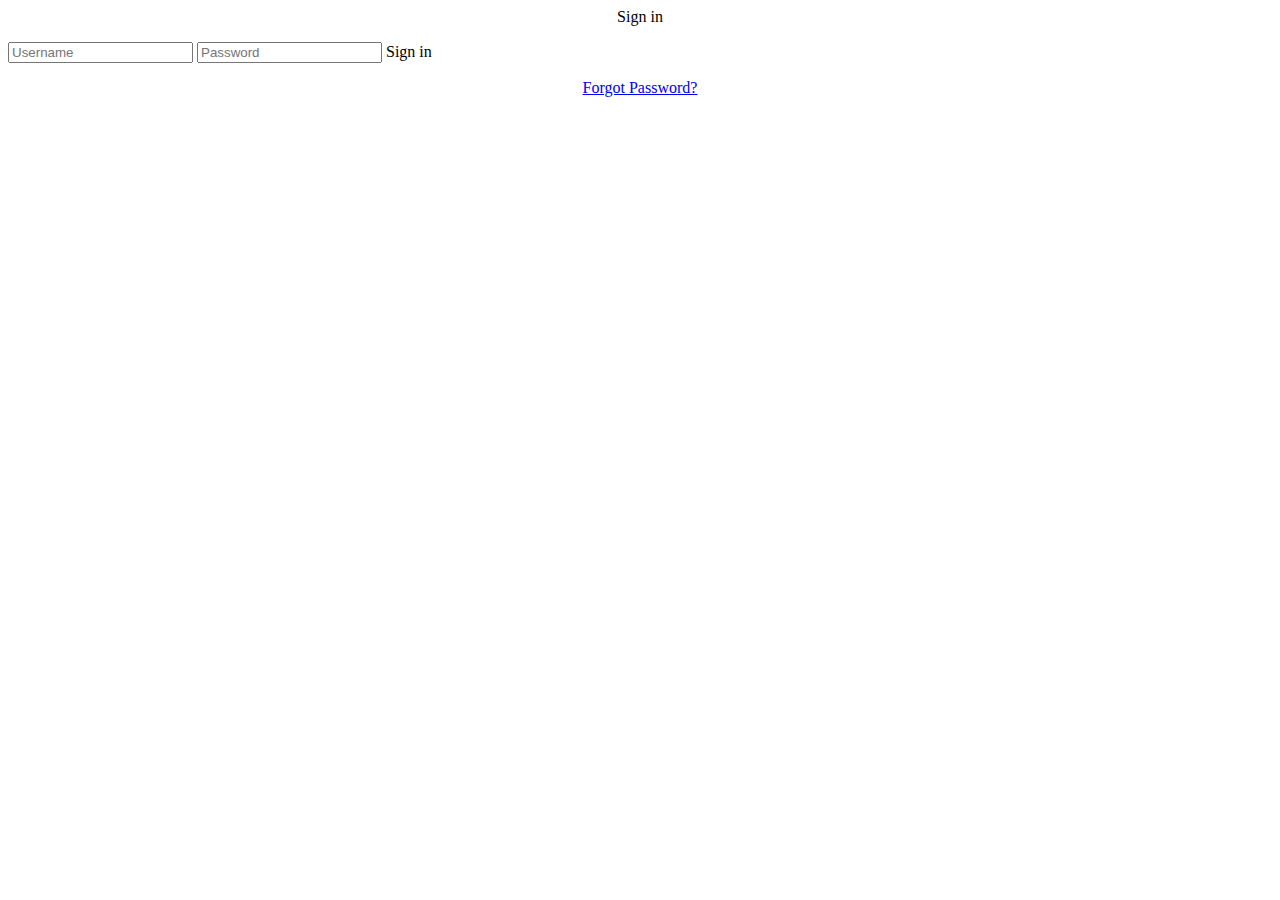
==== misc/html/login.html @ d96a5259 "add static file and cookie auth" ====
<html>

<head>
  <link rel="stylesheet" href="/static/css/main.css">
  <link href="https://fonts.googleapis.com/css?family=Ubuntu" rel="stylesheet">
  <meta name="viewport" content="width=device-width, initial-scale=1" />
  <link rel="stylesheet" href="path/to/font-awesome/css/font-awesome.min.css">
  <title>Sign in</title>
</head>

<body>
  <div class="main">
    <p class="sign" align="center">Sign in</p>
    <form class="form1">
      <input class="un " type="text" align="center" placeholder="Username">
      <input class="pass" type="password" align="center" placeholder="Password">
      <a class="submit" align="center">Sign in</a>
      <p class="forgot" align="center"><a href="#">Forgot Password?</p>
            
                
    </div>
     
</body>

</html>
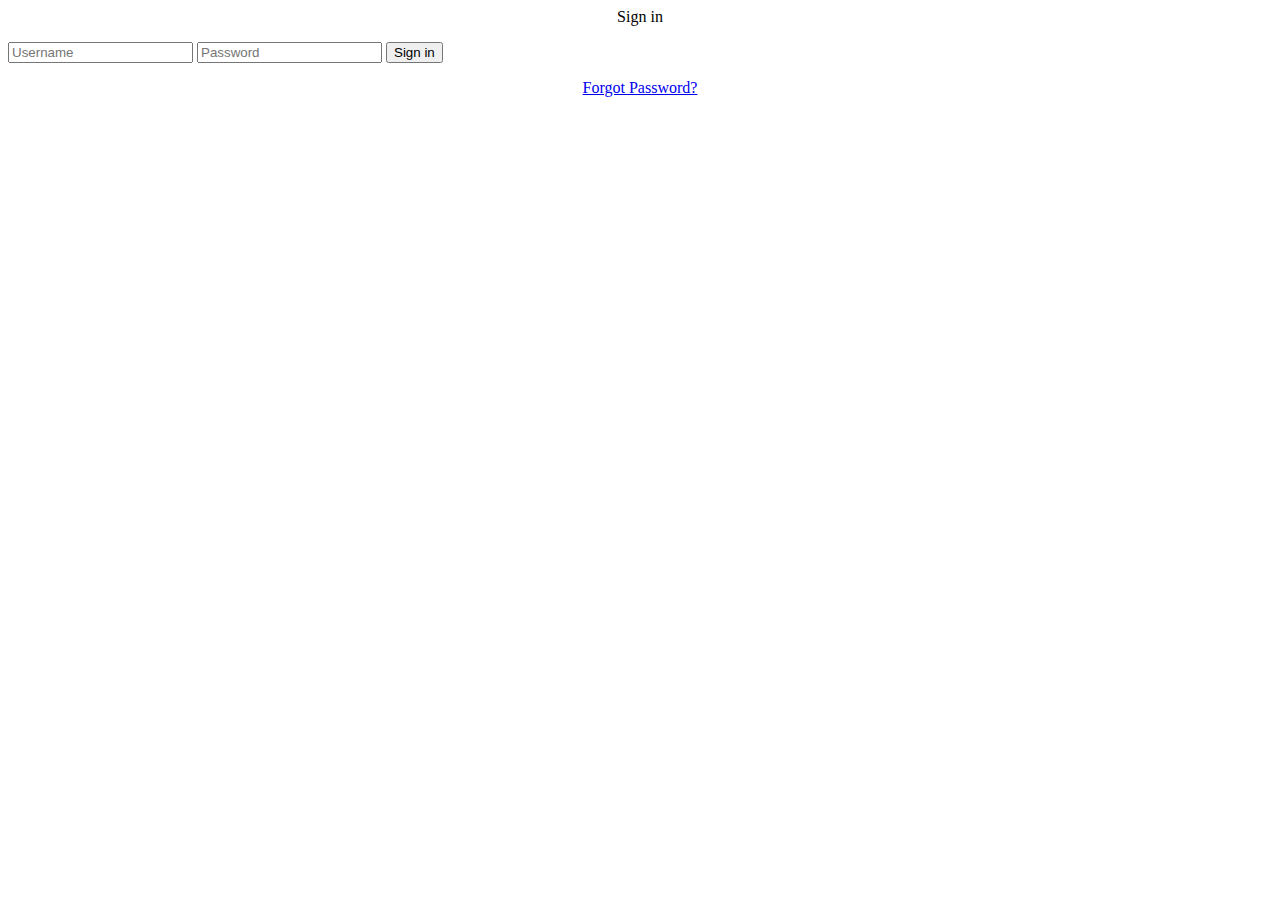
==== commit e775e5c5: "add auth" ====
--- a/misc/html/login.html
+++ b/misc/html/login.html
@@ -1,7 +1,7 @@
 <html>
 
 <head>
-  <link rel="stylesheet" href="/static/css/main.css">
+  <link rel="stylesheet" href="/css/main.css">
   <link href="https://fonts.googleapis.com/css?family=Ubuntu" rel="stylesheet">
   <meta name="viewport" content="width=device-width, initial-scale=1" />
   <link rel="stylesheet" href="path/to/font-awesome/css/font-awesome.min.css">
@@ -12,14 +12,44 @@
   <div class="main">
     <p class="sign" align="center">Sign in</p>
     <form class="form1">
-      <input class="un " type="text" align="center" placeholder="Username">
-      <input class="pass" type="password" align="center" placeholder="Password">
-      <a class="submit" align="center">Sign in</a>
-      <p class="forgot" align="center"><a href="#">Forgot Password?</p>
-            
-                
-    </div>
+      <input class="un " type="text" align="center" id="user" placeholder="Username">
+      <input class="pass" type="password" align="center" id="password" placeholder="Password">
+      <button class="submit" align="center">Sign in</button>
+      <p class="forgot" align="center" onclick="loginpost"><a href="#">Forgot Password?</p> 
+    </form>    
+  </div>
      
 </body>
 
+<script>
+    function loginpost() {
+      window.location.href = "https://www.baidu.com";
+      return;
+      let user = document.querySelector("#user")
+      let password = document.querySelector("#password")
+      let url = window.location.origin + "/rest/login"
+      let xhr = XMLHttpRequest();
+
+      console.log("url:", url);
+      console.log("user:", user);
+      console.log("password:", password);
+    
+      xhr.open("post", url, true);
+      xhr.setRequestHeader("Content-Type", "application/json");
+    
+       // Create a state change callback
+       xhr.onreadystatechange = function () {
+                    if (xhr.readyState === 4 && xhr.status === 200) {
+                    
+                        // Print received data from server
+                        result.innerHTML = this.responseText;
+                    
+                    }
+                };
+        var data = JSON.stringify({"user": user.value, "password": password.valur});
+        xhr.send(data)
+        return;
+    }
+</script>
+
 </html>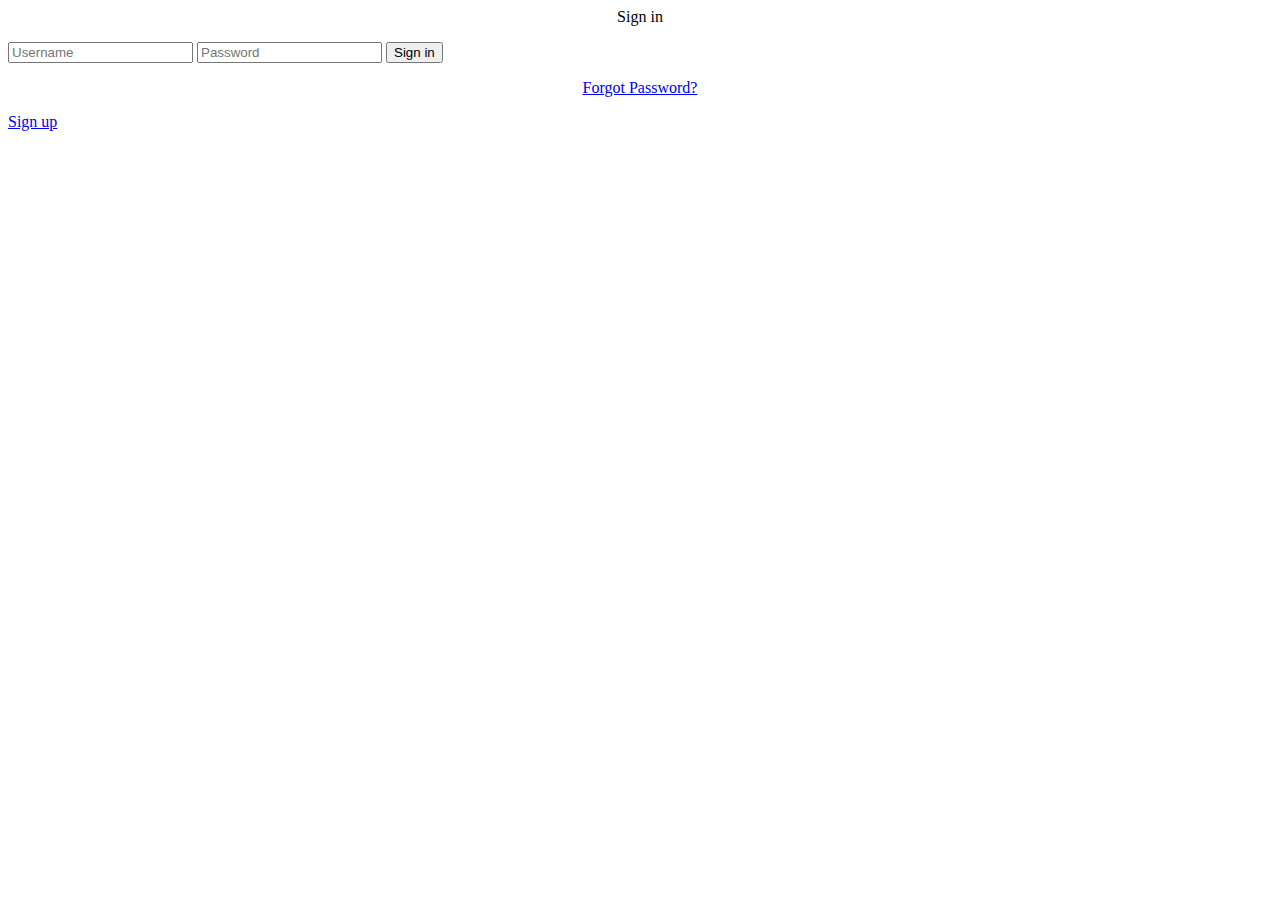
==== commit 30b78089: "add auth" ====
--- a/misc/html/login.html
+++ b/misc/html/login.html
@@ -4,7 +4,8 @@
   <link rel="stylesheet" href="/css/main.css">
   <link href="https://fonts.googleapis.com/css?family=Ubuntu" rel="stylesheet">
   <meta name="viewport" content="width=device-width, initial-scale=1" />
-  <link rel="stylesheet" href="path/to/font-awesome/css/font-awesome.min.css">
+  <link rel="stylesheet" href="/css/font-awesome.min.css">
+  <script type="application/javascript" src="/script/md5.min.js"></script>
   <title>Sign in</title>
 </head>
 
@@ -14,40 +15,35 @@
     <form class="form1">
       <input class="un " type="text" align="center" id="user" placeholder="Username">
       <input class="pass" type="password" align="center" id="password" placeholder="Password">
-      <button class="submit" align="center">Sign in</button>
-      <p class="forgot" align="center" onclick="loginpost"><a href="#">Forgot Password?</p> 
+      <button class="submit" type="button" align="center" onclick="login()">Sign in</button>
+      <p class="forgot" align="center" id="forgot"><a href="#">Forgot Password?</p>
+      <a class="reg" type="button" align="center" href="/register.html">Sign up</a>
     </form>    
   </div>
      
 </body>
 
 <script>
-    function loginpost() {
-      window.location.href = "https://www.baidu.com";
-      return;
+    function login() {
       let user = document.querySelector("#user")
       let password = document.querySelector("#password")
       let url = window.location.origin + "/rest/login"
-      let xhr = XMLHttpRequest();
-
-      console.log("url:", url);
-      console.log("user:", user);
-      console.log("password:", password);
+      let xhr = new XMLHttpRequest();
     
       xhr.open("post", url, true);
       xhr.setRequestHeader("Content-Type", "application/json");
     
        // Create a state change callback
        xhr.onreadystatechange = function () {
-                    if (xhr.readyState === 4 && xhr.status === 200) {
-                    
-                        // Print received data from server
-                        result.innerHTML = this.responseText;
-                    
-                    }
-                };
-        var data = JSON.stringify({"user": user.value, "password": password.valur});
-        xhr.send(data)
+         if (xhr.status === 200) {
+           // Print received data from server
+           window.location.href = window.location.origin + "/html/index.html";
+          } else {
+           document.querySelector("#forgot").innerHTML = "User or password incorrect!"
+          }
+        }
+        var data = JSON.stringify({"name": user.value, "thumb": md5(password.value)});
+        xhr.send(data);
         return;
     }
 </script>
